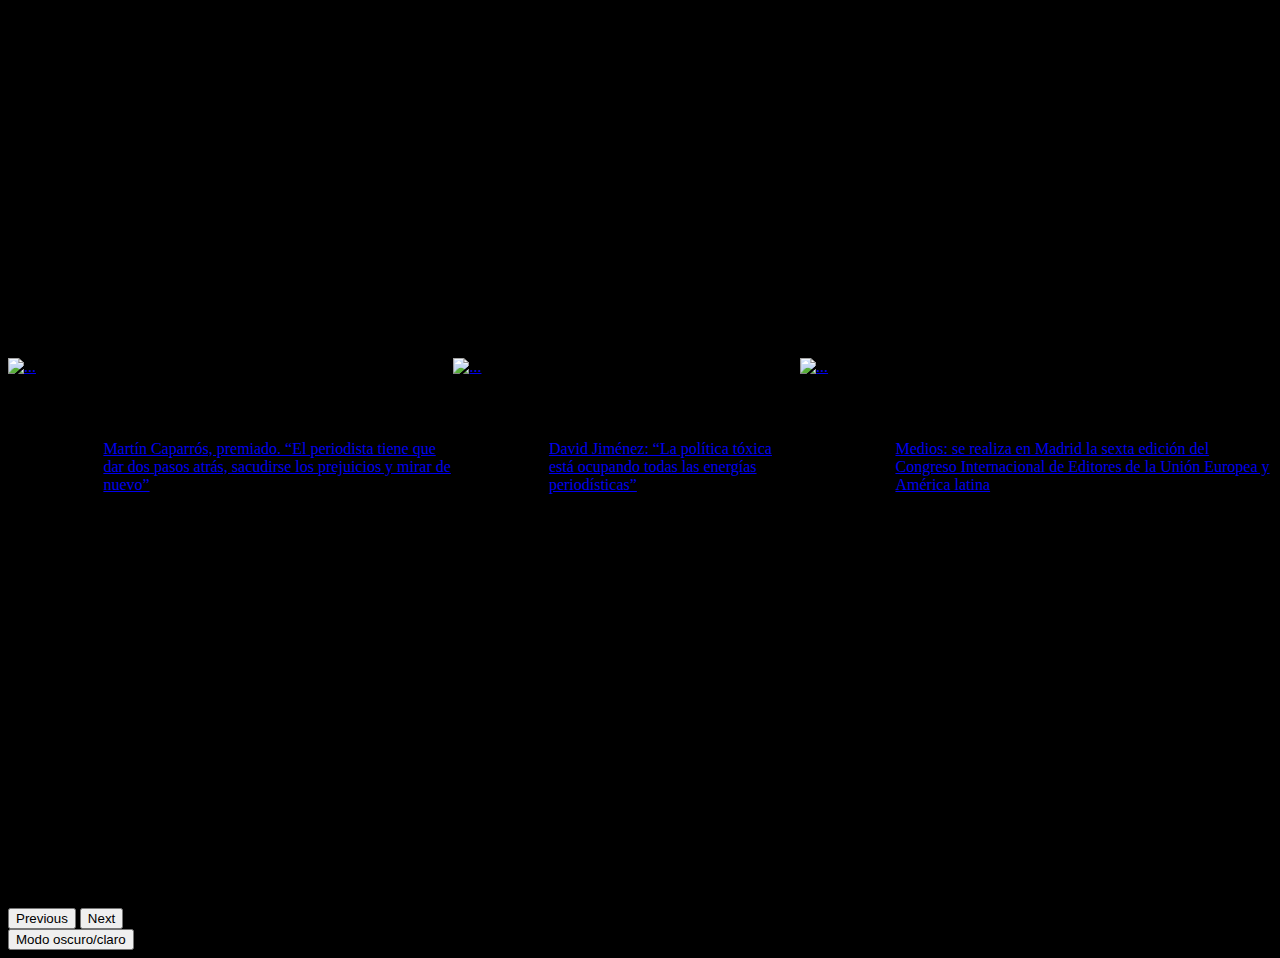
==== Notas.html @ cc3e1735 "nuevo" ====
<!DOCTYPE html>
<html lang="es">
<head>
    <meta charset="UTF-8">
    <meta http-equiv="X-UA-Compatible" content="IE=edge">
    <meta name="viewport" content="width=device-width, initial-scale=1.0">
    <title>Document</title>
    <link href="https://cdn.jsdelivr.net/npm/bootstrap@5.3.0-alpha1/dist/css/bootstrap.min.css" rel="stylesheet" integrity="sha384-GLhlTQ8iRABdZLl6O3oVMWSktQOp6b7In1Zl3/Jr59b6EGGoI1aFkw7cmDA6j6gD" crossorigin="anonymous">
    <link rel="stylesheet" href="css/CV.css">
</head>
<body>
    <div class="container">
        <div id="carouselExample" class="carousel slide">
            <div class="carousel-inner abs-center">                
                <a href="https://www.lanacion.com.ar/cultura/martin-caparros-el-periodista-tiene-que-dar-dos-pasos-atras-sacudirse-los-prejuicios-y-mirar-de-nid23022023/" target="_blank">
                    <div class="carousel-item active">
                        <div class="abs-center">                    
                            <img src="https://www.lanacion.com.ar/resizer/jO5f_VbX75I43ueG8SW1wuF9y1A=/1200x800/smart/filters:format(webp):quality(80)/cloudfront-us-east-1.images.arcpublishing.com/lanacionar/Y3RD4YKAHFBCVO3YBVNSSUJC2U.JPG" id="imagenes" alt="...">
                            <br>Martín Caparrós, premiado. “El periodista tiene que dar dos pasos atrás, sacudirse los prejuicios y mirar de nuevo”
                            
                        </div>
                    </div>
                </a>

                <a href="https://www.lanacion.com.ar/ideas/entrevista-david-jimenez-la-politica-toxica-esta-ocupando-todas-las-energias-periodisticas-nid11022023/" target="_blank">
                    <div class="carousel-item">
                        <div class="abs-center">                    
                            <img src="https://resizer.glanacion.com/resizer/HyNl1ISGrkcWDTii6W6WyTwCjAw=/375x250/smart/filters:format(webp):quality(80)/cloudfront-us-east-1.images.arcpublishing.com/lanacionar/OFUPBBWOH5C7VPCGIWKQKMZHME.JPG" id="imagenes" alt="...">
                            <br> David Jiménez: “La política tóxica está ocupando todas las energías periodísticas”                            
                        </div>
                    </div>
                </a>

                <a href="https://www.lanacion.com.ar/sociedad/medios-se-realiza-en-madrid-la-sexta-edicion-del-congreso-internacional-de-editores-de-la-union-nid31012023/" target="_blank">
                    <div class="carousel-item">
                        <div class="abs-center">                    
                            <img src="https://www.lanacion.com.ar/resizer/rdZBOJ1qmrTDBcr0a8HGIUppGak=/1200x800/smart/filters:format(webp):quality(80)/cloudfront-us-east-1.images.arcpublishing.com/lanacionar/WQ6OYJDK5NHVPOY2OVTVQOYFMA.jpg" id="imagenes" alt="...">
                            <br>Medios: se realiza en Madrid la sexta edición del Congreso Internacional de Editores de la Unión Europea y América latina
                        </div>
                    </div>
                </a>
            </div>
            <button class="carousel-control-prev" type="button" data-bs-target="#carouselExample" data-bs-slide="prev">
            <span class="carousel-control-prev-icon" aria-hidden="true"></span>
            <span class="visually-hidden">Previous</span>
            </button>
            <button class="carousel-control-next" type="button" data-bs-target="#carouselExample" data-bs-slide="next">
            <span class="carousel-control-next-icon" aria-hidden="true"></span>
            <span class="visually-hidden">Next</span>
            </button>
        </div>
        
        <button type="button" id="boton_default">Modo oscuro/claro</button>
    </div>    
    
      <script src="https://cdn.jsdelivr.net/npm/bootstrap@5.3.0-alpha1/dist/js/bootstrap.min.js" integrity="sha384-mQ93GR66B00ZXjt0YO5KlohRA5SY2XofN4zfuZxLkoj1gXtW8ANNCe9d5Y3eG5eD" crossorigin="anonymous"></script>
      <script src="js/CV.js"></script>
</body>
</html>
---- css/CV.css ----
#imagenes {    
    height: 200px;
    width: 200px;
  }

  .abs-center {
    display: flex;
    align-items: center;    
    min-height: 100vh;
  }

  body{
    background-color: black;
    color: white;
  }
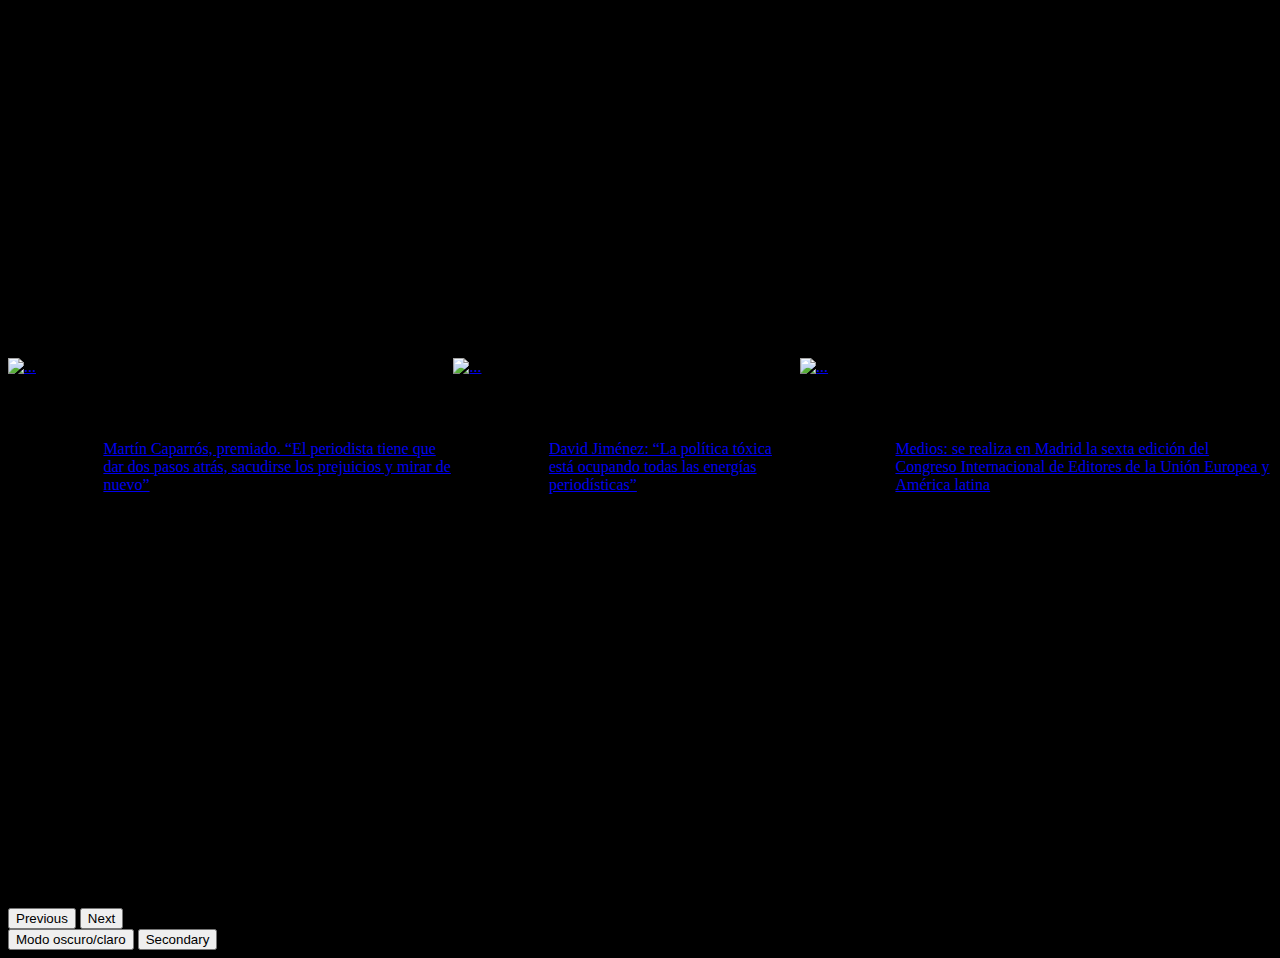
==== commit 4ddd14b5: "Update Notas.html" ====
--- a/Notas.html
+++ b/Notas.html
@@ -50,10 +50,11 @@
             </button>
         </div>
         
-        <button type="button" id="boton_default">Modo oscuro/claro</button>
+        <button type="button" class="btn btn-dark" id="boton_default">Modo oscuro/claro</button>
+        <button type="button" class="btn btn-secondary">Secondary</button>
     </div>    
     
       <script src="https://cdn.jsdelivr.net/npm/bootstrap@5.3.0-alpha1/dist/js/bootstrap.min.js" integrity="sha384-mQ93GR66B00ZXjt0YO5KlohRA5SY2XofN4zfuZxLkoj1gXtW8ANNCe9d5Y3eG5eD" crossorigin="anonymous"></script>
       <script src="js/CV.js"></script>
 </body>
-</html>+</html>
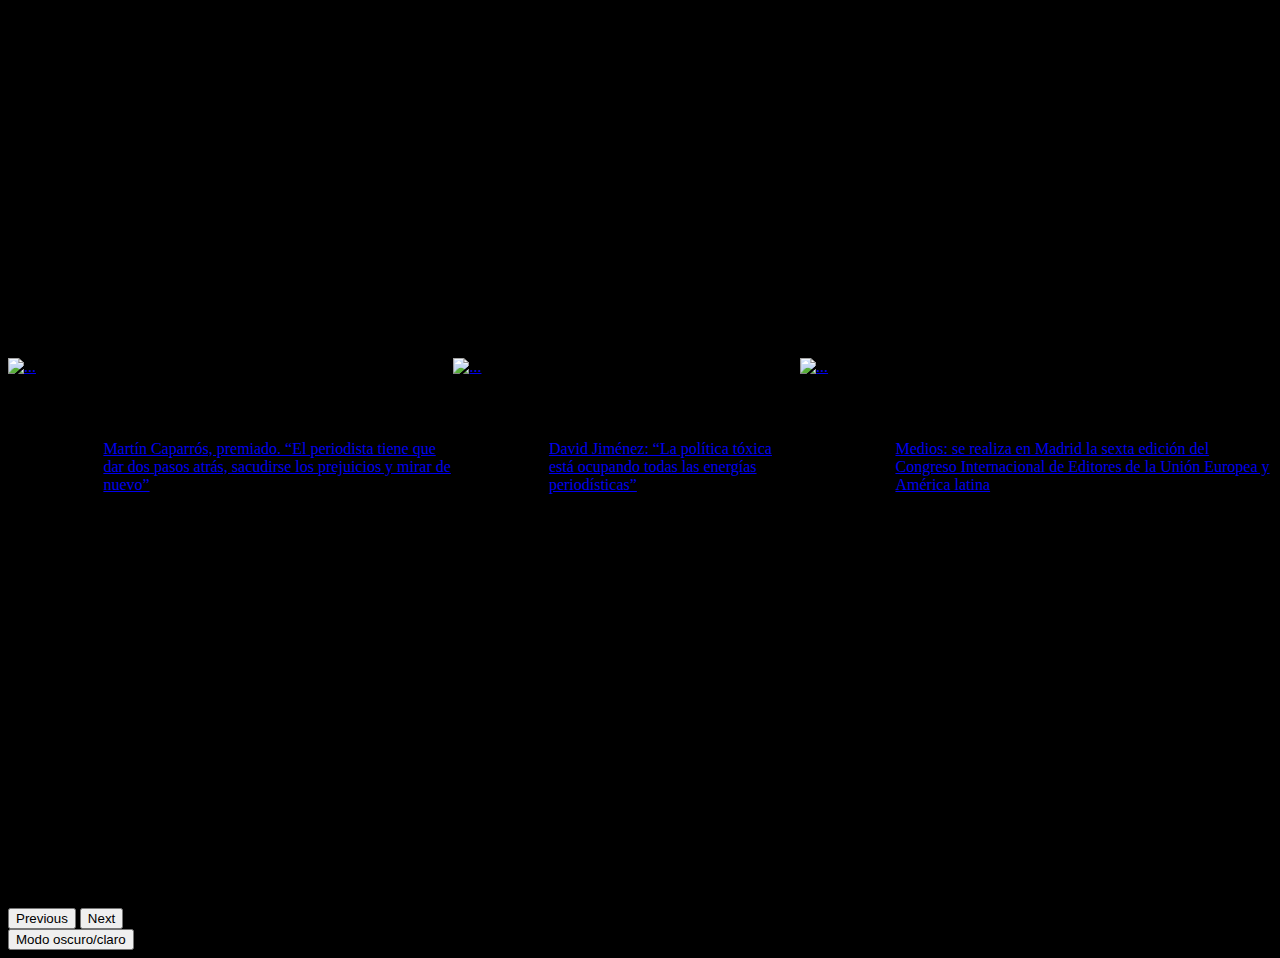
==== commit feb2a8a0: "Update Notas.html" ====
--- a/Notas.html
+++ b/Notas.html
@@ -50,8 +50,7 @@
             </button>
         </div>
         
-        <button type="button" class="btn btn-dark" id="boton_default">Modo oscuro/claro</button>
-        <button type="button" class="btn btn-secondary">Secondary</button>
+        <button type="button" class="btn btn-secondary" id="boton_default">Modo oscuro/claro</button>
     </div>    
     
       <script src="https://cdn.jsdelivr.net/npm/bootstrap@5.3.0-alpha1/dist/js/bootstrap.min.js" integrity="sha384-mQ93GR66B00ZXjt0YO5KlohRA5SY2XofN4zfuZxLkoj1gXtW8ANNCe9d5Y3eG5eD" crossorigin="anonymous"></script>
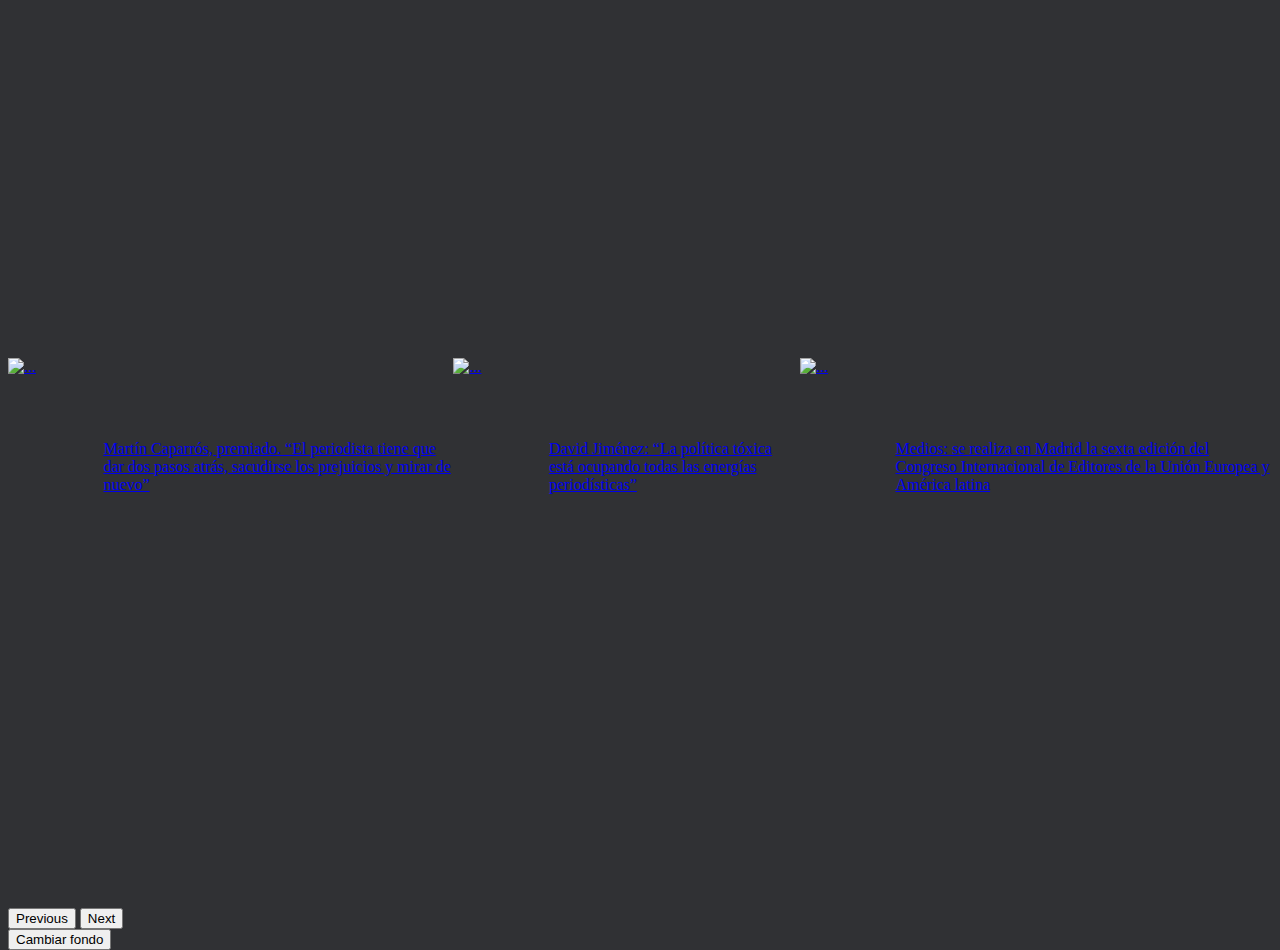
==== commit e3f50aab: "Update Notas.html" ====
--- a/Notas.html
+++ b/Notas.html
@@ -50,7 +50,7 @@
             </button>
         </div>
         
-        <button type="button" class="btn btn-secondary" id="boton_default">Modo oscuro/claro</button>
+        <button type="button" class="btn btn-secondary" id="boton_default">Cambiar fondo</button>
     </div>    
     
       <script src="https://cdn.jsdelivr.net/npm/bootstrap@5.3.0-alpha1/dist/js/bootstrap.min.js" integrity="sha384-mQ93GR66B00ZXjt0YO5KlohRA5SY2XofN4zfuZxLkoj1gXtW8ANNCe9d5Y3eG5eD" crossorigin="anonymous"></script>
--- a/css/CV.css
+++ b/css/CV.css
@@ -9,7 +9,20 @@
     min-height: 100vh;
   }
 
-  body{
+  /*body{
     background-color: black;
     color: white;
-  }+  }*/
+  :root {
+    --bg-color: #303134;
+    --color-text: #cad2db;
+    --box-shadow: 5px 5px 5px 0 rgb(32,33,36,1),
+                  -1px -1px 4px 0 rgb(32,33,36,1);
+}
+
+  body {
+    display: grid;
+    place-items: center;
+    height: 100vh;
+    background-color: var(--bg-color);
+}
